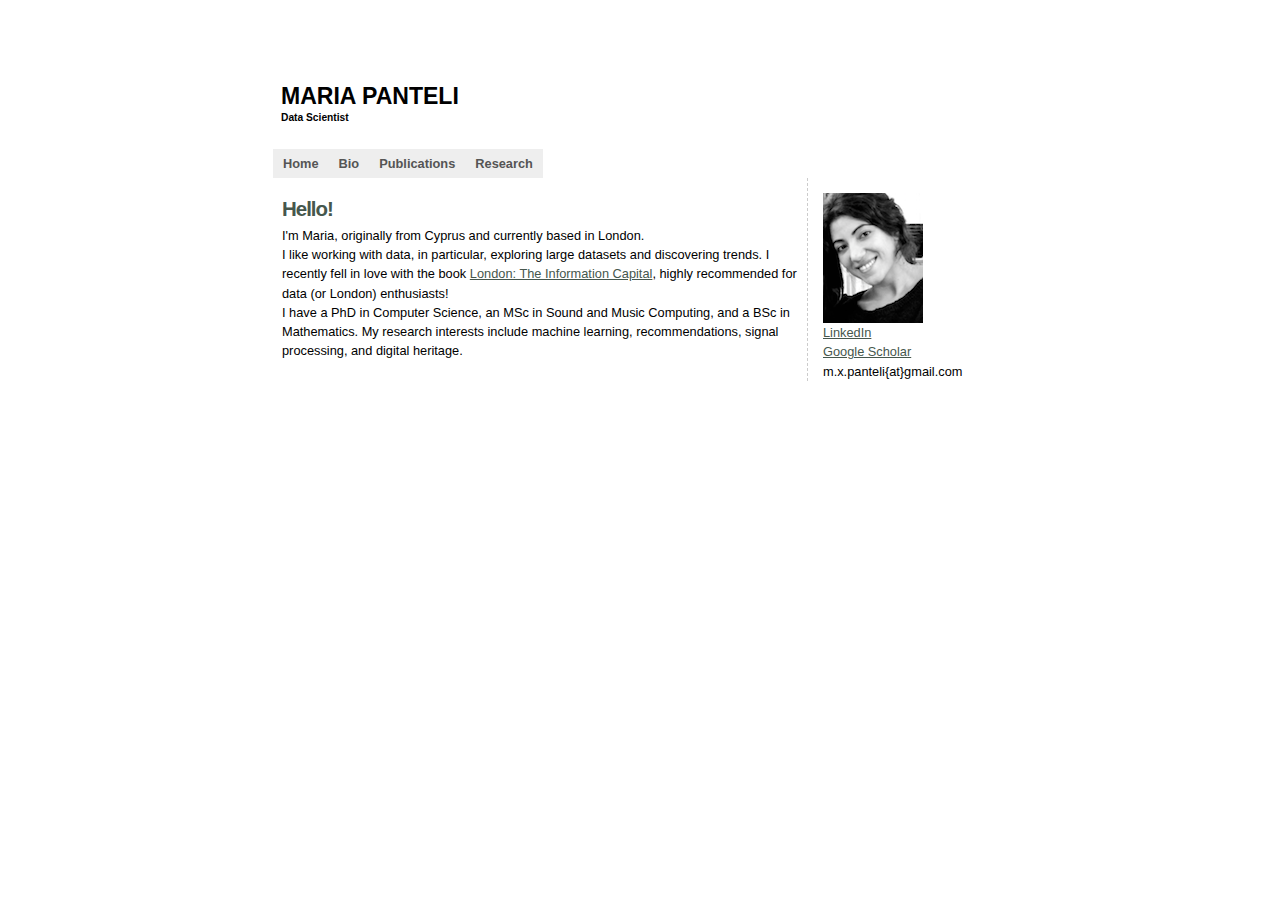
==== index.html @ eeec3b3d "Add google tag" ====
<!DOCTYPE html 
<html 
<head>
<title>Maria Panteli</title>
<link rel="stylesheet" href="util/images/style.css" type="text/css" />
<meta http-equiv="content-type" content="text/html;charset=iso-8859-2" name="google-site-verification" content="dHuB-AtI8QKB1TlMWNPfS7BbsSwpAMMsv7ALNn0kdOY" />
</head>
<body>
<div class="content">
  <div class="preheader">
  </div>
  <div class="header">
    <div class="title">MARIA PANTELI</div>
    <div class="slogan">Data Scientist </div>
  </div>
  <div id="nav">
    <ul>
      <li><a href="index.html" title="Home">Home</a></li>
      <li><a href="Bio.html" title="Bio">Bio</a></li>
      <li><a href="Publications.html" title="Publications">Publications</a></li>
      <li><a href="Research.html" title="Research">Research</a></li>
    </ul>
  </div>
  <div class="main_content">
    <div class="sd_right">
      <div class="text_padding">
        <img src="util/images/photo.png" alt="" /><br />
        <a href="https://uk.linkedin.com/in/mxpanteli" target="_blank">LinkedIn</a><br />
        <a href="https://scholar.google.co.uk/citations?user=DjB3E-EAAAAJ&hl=en" target="_blank">Google Scholar</a><br />
	m.x.panteli{at}gmail.com
      </div>
    </div>
    <div class="sd_left">
      <div class="text_padding">
        <h2>Hello!</h2>
        I'm Maria, originally from Cyprus and currently based in London. 
        <br>
        I like working with data, in particular, exploring large datasets and discovering trends. I recently fell in love with the book 
        <a href="http://theinformationcapital.com" target="_blank">London: The Information Capital</a>, highly recommended for data (or London) enthusiasts!
        <br>
        I have a PhD in Computer Science, an MSc in Sound and Music Computing, and a BSc in Mathematics. My research interests include machine learning, recommendations, signal processing, and digital heritage. 
        </br><br>
      </div>
    </div>
 
<div class="footer">     </div>
  </div>
</div>
</body>
</html>
---- util/images/style.css ----
/*
By Herreman David
http://www.free-css-templates.com
StyleSheet for BinaryNews Template
*/

body {
 background-color: #FFF;
 color: #FFF;
 padding: 0; margin: 0; font: 0.8em Arial, sans-serif; line-height: 1.5em;
}

a { color: #46574D; background: inherit; }
a:hover { color: #647B6D; background: inherit;}

h1 { font: bold 2em Arial, Sans-Serif; letter-spacing: -1px; padding: 16px 0 0 8px; margin: 0; }
h2 { margin: 0; padding: 0; font: normal 1.6em Arial, Sans-Serif; letter-spacing: -1px; }
h1 a { color: #46574D; background: inherit; }
h1 a, h2 a { text-decoration: none; }
h1 a:hover, h2 a:hover { color: #BFE1ED; background: inherit; }
h3 { font: 90% Arial, Sans-Serif; margin: 0 0 10px 0; padding: 0; color: #46574D; background: #FFF; }
p {	margin: 0 0 0px 0; line-height: 1.5em; }
form { margin: 0; }

/*input.search { width: 122px; height: 15px; border: 1px dashed #46574D; background: #FFF url(input.jpg) no-repeat; padding: 3px; color: #616161; }*/
input.search { width: 122px; height: 15px; border: 1px dashed #46574D; background: #FFF; padding: 3px; color: #616161; }
input.submit { width: 28px; height: 20px; font-weight: bold; border: none; background: #FFF; padding: 3px; color: #616161; }



.content { 
    background: #FFF; 
	margin: 0 auto;
	padding: 0px;
	width: 886px;
	color: #000;
}

.preheader {
	background: #FFF;
	color: #000;
	width: 886px;
	height: 71px;
	margin: 0;
	padding: 0;
}

	.preheader a { color: #FFF; background: inherit; text-decoration:none; }
	.preheader a:hover { color: #FFF; background: inherit;}

.preheader .padding {
	
	float: right;
	padding: 52px 70px 0 0;
	color: #FFF;
}

.header {
	background: #FFF;
	color: #000;
	width: 886px;
	height: 78px;
	margin: 0;
	padding: 0;
}

.header .title {
	float: left;
	padding: 12px 0 0 84px;
	color: #000;
	font: bold 1.8em Arial, sans-serif;
}

.header .slogan {
	float: left;
	clear: both;
	padding: 2px 0 0 84px;
	color: #000;
	font: bold 0.8em Arial, sans-serif;
}

#nav {
	background: #000;
	background-color: #FFF;
	width: 886px;
	height: 28px;
	margin: 0;
	padding: 0;
}

#nav ul { margin:0; list-style:none; padding: 0px 0 0 76px; }
#nav a, #nav strong, #nav span { float:left; display:block; color:#555; padding: 5px 10px 5px 10px; background: #eeeeee; text-decoration:none; font-weight: bold; }
#nav a { float:none; }
#nav li { float:left; color: #FFF; background: #9e9e9e; margin:0; padding:0 0 0 0px; }
#nav #current { float:left; background: #cecece; color: #555; }
#nav #current a { float:left; background: #cecece; padding:5px 10px 5px 10px; color:#FFF; }
#nav a:hover { float:left; color:#555; background: #aeaeae; }  
#nav .padding { padding: 5px 0 0 10px; font-weight: bold; }


.main_content {
	background: #FFF;
	background-color: #FFF;
	margin: 0 auto;
	padding: 0px;
	width: 886px;
}


.sd_left {

    background-color: #FFF;
	color: #000;
	margin: 0 0 0px 80px;
	padding: 0px 20px 0px 5px;
	width: 700px;
	
}	

.sd_right {
    clear:both;
    background-color: #FFF;
	float: right;
	color: #000;
	margin: 0 90px 0 0;
	padding: 0px 0px 0 15px;
	width: 170px;
	border-left: 1px dashed #ccc;
}	

* html .sd_right {
    clear:both;
    background-color: #FFF;
	float: right;
	color: #000;
	margin: 0 40px 0 0;
	padding: 0px 0px 0 15px;
	width: 170px;
	border-left: 1px dashed #ccc;
}	


.text_padding {
	padding: 15px 0 0 0;
}

.main_content h2 {
	background-color: #FFF;
	padding: 5px 0 5px 0;
	color: #46574D;
	font: bold 1.6em Arial, sans-serif;
}


.date { 
	color: #46574D; 
	background: #FFFFFF;
	text-align: right; 
	margin: 10px 0 5px 0; 
	padding: 0.4em 0 0 0; 
	border-top: 1px solid #eee;
}

input.button { 
	background: #FFFFF4; 
	color: #808080;
	border-right: 1px solid #ccc;
	border-bottom: 1px solid #ccc;
}

.comments { 
	padding: 10px 10px 8px 10px; 
	margin: 0 0 7px 0; 
	background: #f8f8f8; 
	color: #000;
}

.commentsbox { 
	padding: 8px 0 10px 10px; 
	margin: 0 0 10px 0; 
	background: #f4f4f4; 
	color: #000;
}

.error {
	color: #990000;
	background-color: #FFF0F0;
	padding: 7px;
	margin-top: 5px;
	margin-bottom: 10px;
	border: 1px dashed #990000;
}
.error h2 {
	color: #990000;
	background: inherit;
}

.success {
	color: #000000;
	background: #F5FBE1;
	padding: 7px;
	margin-top: 5px;
	margin-bottom: 5px;
	border: 1px dashed #7BA813;
}
.success h2 {
	color: #7BA813;
	background: inherit;
}

.footer { 
	background: #FFF;
	width: 886px;
	height: 78px;
	color:#555;  
	font-size:90%;
	text-align:center; 
	clear:both;
}

.footer .padding {
	padding: 40px 0 0 0;
		
}
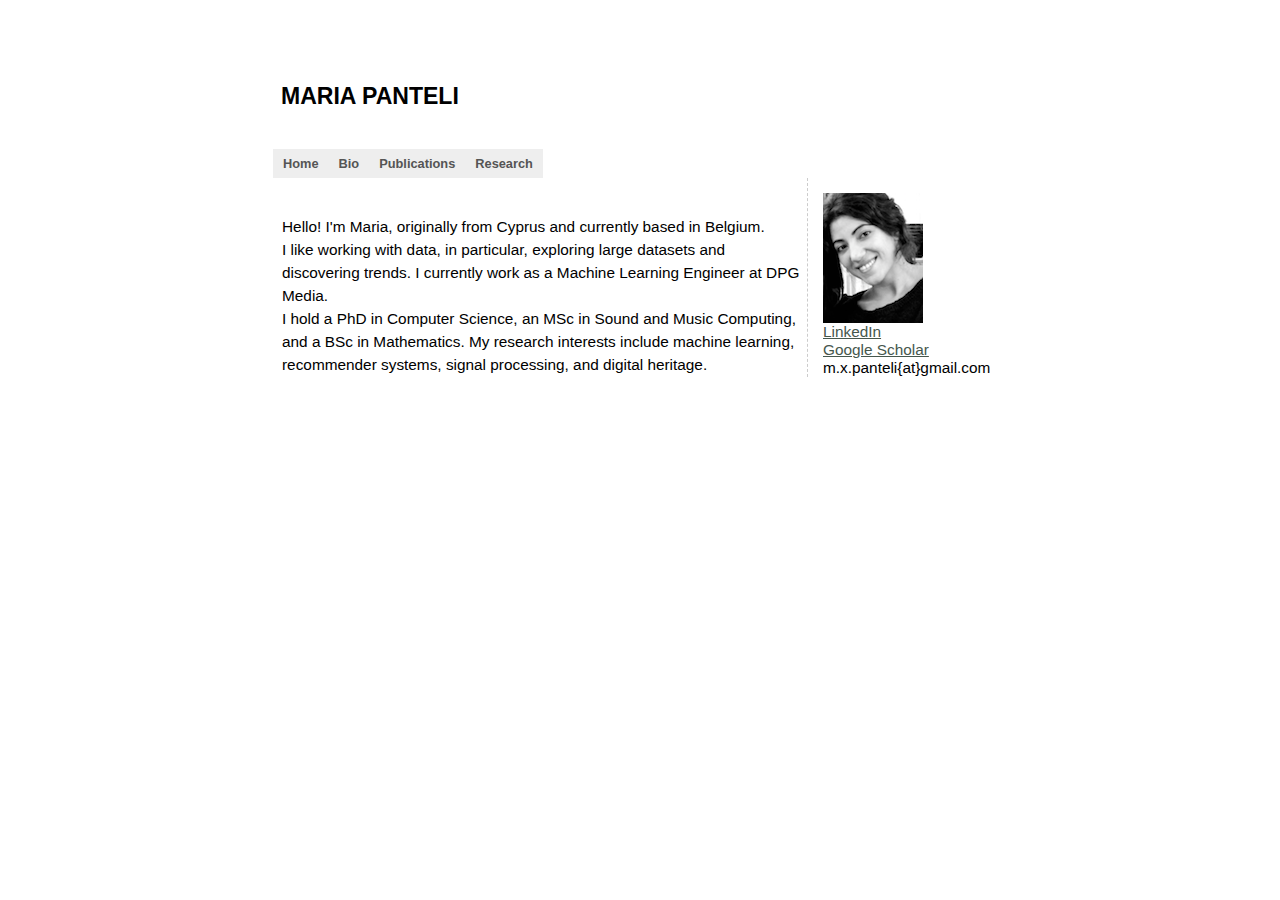
==== commit 4cd649cf: "Update research samples" ====
--- a/index.html
+++ b/index.html
@@ -1,9 +1,9 @@
 <!DOCTYPE html 
-<html 
+<html>
 <head>
 <title>Maria Panteli</title>
 <link rel="stylesheet" href="util/images/style.css" type="text/css" />
-<meta http-equiv="content-type" content="text/html;charset=iso-8859-2" name="google-site-verification" content="dHuB-AtI8QKB1TlMWNPfS7BbsSwpAMMsv7ALNn0kdOY" />
+<meta name="google-site-verification" content="dHuB-AtI8QKB1TlMWNPfS7BbsSwpAMMsv7ALNn0kdOY" />
 </head>
 <body>
 <div class="content">
@@ -11,7 +11,6 @@
   </div>
   <div class="header">
     <div class="title">MARIA PANTELI</div>
-    <div class="slogan">Data Scientist </div>
   </div>
   <div id="nav">
     <ul>
@@ -31,15 +30,16 @@
       </div>
     </div>
     <div class="sd_left">
-      <div class="text_padding">
-        <h2>Hello!</h2>
-        I'm Maria, originally from Cyprus and currently based in London. 
+      <div class="text_padding"> 
+        <p>
+          <br>
+        Hello! I'm Maria, originally from Cyprus and currently based in Belgium.
+	<br>
+        I like working with data, in particular, exploring large datasets and discovering trends. I currently work as a Machine Learning Engineer at DPG Media.
         <br>
-        I like working with data, in particular, exploring large datasets and discovering trends. I recently fell in love with the book 
-        <a href="http://theinformationcapital.com" target="_blank">London: The Information Capital</a>, highly recommended for data (or London) enthusiasts!
-        <br>
-        I have a PhD in Computer Science, an MSc in Sound and Music Computing, and a BSc in Mathematics. My research interests include machine learning, recommendations, signal processing, and digital heritage. 
+        I hold a PhD in Computer Science, an MSc in Sound and Music Computing, and a BSc in Mathematics. My research interests include machine learning, recommender systems, signal processing, and digital heritage. 
         </br><br>
+      </p>
       </div>
     </div>
  
--- a/util/images/style.css
+++ b/util/images/style.css
@@ -26,6 +26,7 @@
 input.search { width: 122px; height: 15px; border: 1px dashed #46574D; background: #FFF; padding: 3px; color: #616161; }
 input.submit { width: 28px; height: 20px; font-weight: bold; border: none; background: #FFF; padding: 3px; color: #616161; }
 
+#more {display: none;}
 
 
 .content { 
@@ -142,6 +143,7 @@
 
 .text_padding {
 	padding: 15px 0 0 0;
+	font: normal 1.2em Arial, sans-serif;
 }
 
 .main_content h2 {
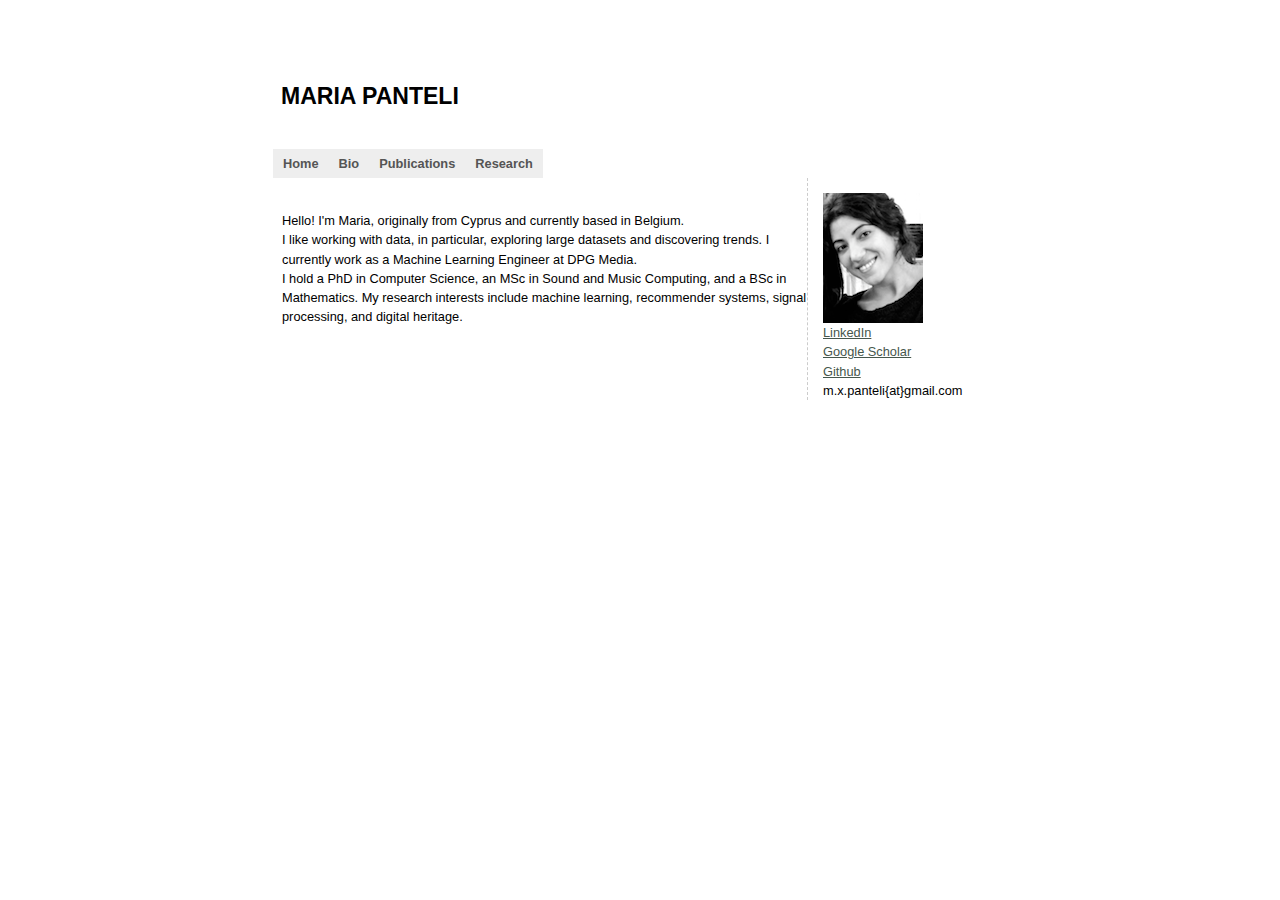
==== commit 21f07fee: "Add readme" ====
--- a/index.html
+++ b/index.html
@@ -26,6 +26,7 @@
         <img src="util/images/photo.png" alt="" /><br />
         <a href="https://uk.linkedin.com/in/mxpanteli" target="_blank">LinkedIn</a><br />
         <a href="https://scholar.google.co.uk/citations?user=DjB3E-EAAAAJ&hl=en" target="_blank">Google Scholar</a><br />
+        <a href="https://github.com/mpanteli" target="_blank">Github</a>
 	m.x.panteli{at}gmail.com
       </div>
     </div>
--- a/util/images/style.css
+++ b/util/images/style.css
@@ -143,7 +143,6 @@
 
 .text_padding {
 	padding: 15px 0 0 0;
-	font: normal 1.2em Arial, sans-serif;
 }
 
 .main_content h2 {
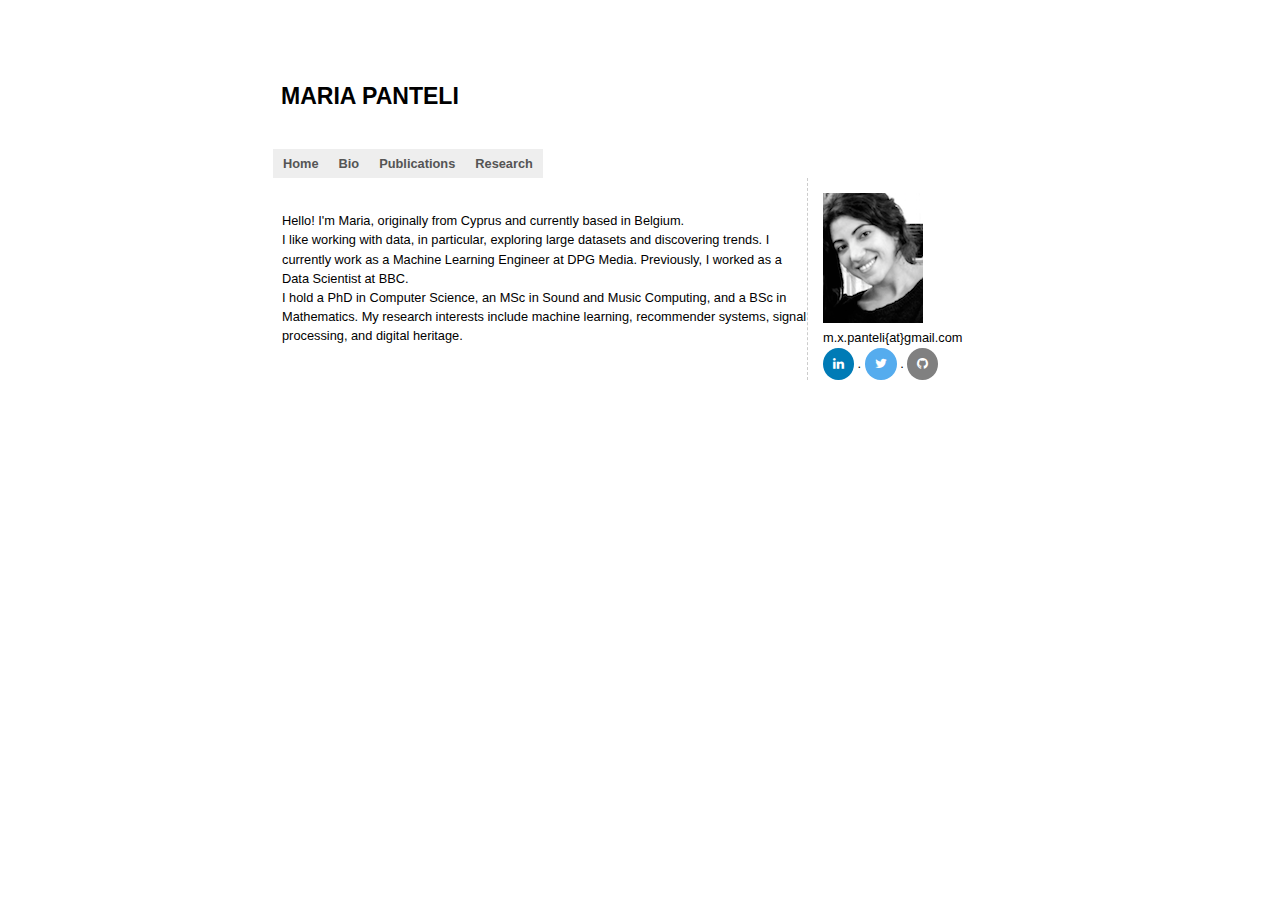
==== commit 18f3238a: "Add verification, social media icons" ====
--- a/index.html
+++ b/index.html
@@ -1,8 +1,10 @@
-<!DOCTYPE html 
+<!DOCTYPE html>
 <html>
 <head>
 <title>Maria Panteli</title>
 <link rel="stylesheet" href="util/images/style.css" type="text/css" />
+<meta http-equiv="content-type" content="text/html; charset=UTF-8">
+<meta name="description" CONTENT="Website of Maria Panteli, PhD, Data Scientist">
 <meta name="google-site-verification" content="dHuB-AtI8QKB1TlMWNPfS7BbsSwpAMMsv7ALNn0kdOY" />
 </head>
 <body>
@@ -23,11 +25,16 @@
   <div class="main_content">
     <div class="sd_right">
       <div class="text_padding">
-        <img src="util/images/photo.png" alt="" /><br />
-        <a href="https://uk.linkedin.com/in/mxpanteli" target="_blank">LinkedIn</a><br />
+        <img src="util/images/photo.png" alt="" /><br>
+        m.x.panteli{at}gmail.com <br>
+        <link rel="stylesheet" href="https://cdnjs.cloudflare.com/ajax/libs/font-awesome/4.7.0/css/font-awesome.min.css">
+        <a href="https://www.linkedin.com/in/mxpanteli" class="fa fa-linkedin"></a> . 
+        <a href="https://twitter.com/mxpanteli/" class="fa fa-twitter"></a> . 
+        <a href="https://github.com/mpanteli" class="fa fa-github"></a>
+        <!-- <a href="https://www.linkedin.com/in/mxpanteli" target="_blank">LinkedIn</a><br />
         <a href="https://scholar.google.co.uk/citations?user=DjB3E-EAAAAJ&hl=en" target="_blank">Google Scholar</a><br />
-        <a href="https://github.com/mpanteli" target="_blank">Github</a>
-	m.x.panteli{at}gmail.com
+        <a href="https://github.com/mpanteli" target="_blank">Github</a><br>
+        <a href="https://twitter.com/mxpanteli/" target="_blank">Twitter</a> -->
       </div>
     </div>
     <div class="sd_left">
@@ -35,8 +42,8 @@
         <p>
           <br>
         Hello! I'm Maria, originally from Cyprus and currently based in Belgium.
-	<br>
-        I like working with data, in particular, exploring large datasets and discovering trends. I currently work as a Machine Learning Engineer at DPG Media.
+	       <br>
+        I like working with data, in particular, exploring large datasets and discovering trends. I currently work as a Machine Learning Engineer at DPG Media. Previously, I worked as a Data Scientist at BBC. 
         <br>
         I hold a PhD in Computer Science, an MSc in Sound and Music Computing, and a BSc in Mathematics. My research interests include machine learning, recommender systems, signal processing, and digital heritage. 
         </br><br>
--- a/util/images/style.css
+++ b/util/images/style.css
@@ -224,3 +224,28 @@
 		
 }
 
+.fa {
+  /*
+  width: 30px;
+  */
+  padding: 10px;
+  font-size: 30px;
+  text-align: center;
+  text-decoration: none;
+  border-radius: 50%;
+}
+
+.fa-twitter {
+  background: #55ACEE;
+  color: white;
+}
+
+.fa-linkedin {
+  background: #007bb6;
+  color: white;
+}
+
+.fa-github {
+  background: grey;
+  color: white;
+}
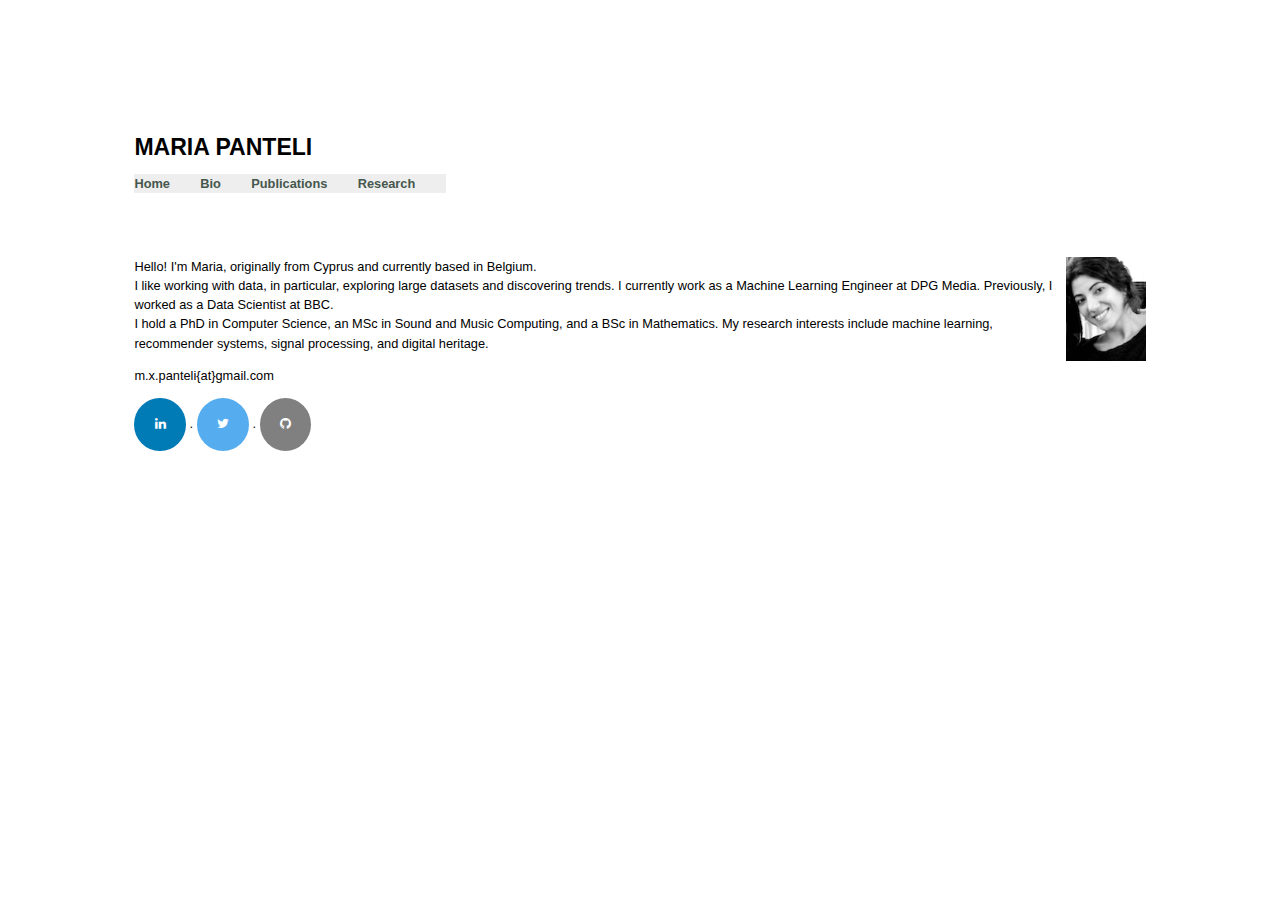
==== commit 9d17632a: "Clean up, mobile friendly style" ====
--- a/index.html
+++ b/index.html
@@ -3,14 +3,13 @@
 <head>
 <title>Maria Panteli</title>
 <link rel="stylesheet" href="util/images/style.css" type="text/css" />
+<meta name="viewport" content="width=device-width, initial-scale=1" />
 <meta http-equiv="content-type" content="text/html; charset=UTF-8">
 <meta name="description" CONTENT="Website of Maria Panteli, PhD, Data Scientist">
 <meta name="google-site-verification" content="dHuB-AtI8QKB1TlMWNPfS7BbsSwpAMMsv7ALNn0kdOY" />
 </head>
 <body>
 <div class="content">
-  <div class="preheader">
-  </div>
   <div class="header">
     <div class="title">MARIA PANTELI</div>
   </div>
@@ -23,35 +22,28 @@
     </ul>
   </div>
   <div class="main_content">
-    <div class="sd_right">
-      <div class="text_padding">
-        <img src="util/images/photo.png" alt="" /><br>
-        m.x.panteli{at}gmail.com <br>
+      <div class="text_padding"> 
+        <br>
+        <img src="util/images/photo.png" alt="" align="right" width=80vh/>
+        
+        Hello! I'm Maria, originally from Cyprus and currently based in Belgium.
+	       <br>
+        I like working with data, in particular, exploring large datasets and discovering trends. I currently work as a Machine Learning Engineer at DPG Media. Previously, I worked as a Data Scientist at BBC. 
+        <br>
+        I hold a PhD in Computer Science, an MSc in Sound and Music Computing, and a BSc in Mathematics. My research interests include machine learning, recommender systems, signal processing, and digital heritage. 
+      </div>
+      <div class="text_padding"> 
+        <p>m.x.panteli{at}gmail.com</p>
         <link rel="stylesheet" href="https://cdnjs.cloudflare.com/ajax/libs/font-awesome/4.7.0/css/font-awesome.min.css">
         <a href="https://www.linkedin.com/in/mxpanteli" class="fa fa-linkedin"></a> . 
         <a href="https://twitter.com/mxpanteli/" class="fa fa-twitter"></a> . 
         <a href="https://github.com/mpanteli" class="fa fa-github"></a>
+        
         <!-- <a href="https://www.linkedin.com/in/mxpanteli" target="_blank">LinkedIn</a><br />
         <a href="https://scholar.google.co.uk/citations?user=DjB3E-EAAAAJ&hl=en" target="_blank">Google Scholar</a><br />
         <a href="https://github.com/mpanteli" target="_blank">Github</a><br>
         <a href="https://twitter.com/mxpanteli/" target="_blank">Twitter</a> -->
       </div>
-    </div>
-    <div class="sd_left">
-      <div class="text_padding"> 
-        <p>
-          <br>
-        Hello! I'm Maria, originally from Cyprus and currently based in Belgium.
-	       <br>
-        I like working with data, in particular, exploring large datasets and discovering trends. I currently work as a Machine Learning Engineer at DPG Media. Previously, I worked as a Data Scientist at BBC. 
-        <br>
-        I hold a PhD in Computer Science, an MSc in Sound and Music Computing, and a BSc in Mathematics. My research interests include machine learning, recommender systems, signal processing, and digital heritage. 
-        </br><br>
-      </p>
-      </div>
-    </div>
- 
-<div class="footer">     </div>
   </div>
 </div>
 </body>
--- a/util/images/style.css
+++ b/util/images/style.css
@@ -6,231 +6,59 @@
 
 body {
  background-color: #FFF;
- color: #FFF;
- padding: 0; margin: 0; font: 0.8em Arial, sans-serif; line-height: 1.5em;
+ color: #FFF; font: 0.8em Arial, sans-serif; line-height: 1.5em;
 }
 
 a { color: #46574D; background: inherit; }
 a:hover { color: #647B6D; background: inherit;}
 
-h1 { font: bold 2em Arial, Sans-Serif; letter-spacing: -1px; padding: 16px 0 0 8px; margin: 0; }
-h2 { margin: 0; padding: 0; font: normal 1.6em Arial, Sans-Serif; letter-spacing: -1px; }
-h1 a { color: #46574D; background: inherit; }
-h1 a, h2 a { text-decoration: none; }
-h1 a:hover, h2 a:hover { color: #BFE1ED; background: inherit; }
-h3 { font: 90% Arial, Sans-Serif; margin: 0 0 10px 0; padding: 0; color: #46574D; background: #FFF; }
-p {	margin: 0 0 0px 0; line-height: 1.5em; }
-form { margin: 0; }
+h1 { font: bold 2em Arial, Sans-Serif;}
+h2 { font: normal 1.6em Arial, Sans-Serif; }
+h3 { font: 90% Arial, Sans-Serif;  color: #46574D; background: #FFF; }
+p {	line-height: 1.5em; }
 
-/*input.search { width: 122px; height: 15px; border: 1px dashed #46574D; background: #FFF url(input.jpg) no-repeat; padding: 3px; color: #616161; }*/
-input.search { width: 122px; height: 15px; border: 1px dashed #46574D; background: #FFF; padding: 3px; color: #616161; }
-input.submit { width: 28px; height: 20px; font-weight: bold; border: none; background: #FFF; padding: 3px; color: #616161; }
 
 #more {display: none;}
 
 
 .content { 
     background: #FFF; 
-	margin: 0 auto;
-	padding: 0px;
-	width: 886px;
+	padding: 10%;
 	color: #000;
-}
-
-.preheader {
-	background: #FFF;
-	color: #000;
-	width: 886px;
-	height: 71px;
-	margin: 0;
-	padding: 0;
-}
-
-	.preheader a { color: #FFF; background: inherit; text-decoration:none; }
-	.preheader a:hover { color: #FFF; background: inherit;}
-
-.preheader .padding {
-	
-	float: right;
-	padding: 52px 70px 0 0;
-	color: #FFF;
 }
 
 .header {
 	background: #FFF;
 	color: #000;
-	width: 886px;
-	height: 78px;
-	margin: 0;
-	padding: 0;
 }
 
 .header .title {
-	float: left;
-	padding: 12px 0 0 84px;
 	color: #000;
 	font: bold 1.8em Arial, sans-serif;
-}
-
-.header .slogan {
-	float: left;
-	clear: both;
-	padding: 2px 0 0 84px;
-	color: #000;
-	font: bold 0.8em Arial, sans-serif;
 }
 
 #nav {
 	background: #000;
 	background-color: #FFF;
-	width: 886px;
-	height: 28px;
-	margin: 0;
-	padding: 0;
 }
 
-#nav ul { margin:0; list-style:none; padding: 0px 0 0 76px; }
-#nav a, #nav strong, #nav span { float:left; display:block; color:#555; padding: 5px 10px 5px 10px; background: #eeeeee; text-decoration:none; font-weight: bold; }
-#nav a { float:none; }
-#nav li { float:left; color: #FFF; background: #9e9e9e; margin:0; padding:0 0 0 0px; }
-#nav #current { float:left; background: #cecece; color: #555; }
-#nav #current a { float:left; background: #cecece; padding:5px 10px 5px 10px; color:#FFF; }
-#nav a:hover { float:left; color:#555; background: #aeaeae; }  
-#nav .padding { padding: 5px 0 0 10px; font-weight: bold; }
+#nav ul {padding: 0 0 5% 0; list-style-type: none;}
+#nav a, #nav strong, #nav span { display:block; text-decoration:none; font-weight: bold; }
+#nav li { float:left; padding: 0 3% 0 0; color: #FFF; background: #eeeeee; }
+#nav #current { background: #cecece; color: #555; }
+#nav #current a { background: #cecece; color:#FFF; }
+#nav a:hover { color:#555; background: #aeaeae; }
+/*#nav .padding { padding:5px 10px 5px 10px; font-weight: bold; }*/
 
 
 .main_content {
 	background: #FFF;
 	background-color: #FFF;
-	margin: 0 auto;
-	padding: 0px;
-	width: 886px;
 }
 
 
-.sd_left {
-
-    background-color: #FFF;
-	color: #000;
-	margin: 0 0 0px 80px;
-	padding: 0px 20px 0px 5px;
-	width: 700px;
-	
-}	
-
-.sd_right {
-    clear:both;
-    background-color: #FFF;
-	float: right;
-	color: #000;
-	margin: 0 90px 0 0;
-	padding: 0px 0px 0 15px;
-	width: 170px;
-	border-left: 1px dashed #ccc;
-}	
-
-* html .sd_right {
-    clear:both;
-    background-color: #FFF;
-	float: right;
-	color: #000;
-	margin: 0 40px 0 0;
-	padding: 0px 0px 0 15px;
-	width: 170px;
-	border-left: 1px dashed #ccc;
-}	
-
-
-.text_padding {
-	padding: 15px 0 0 0;
-}
-
-.main_content h2 {
-	background-color: #FFF;
-	padding: 5px 0 5px 0;
-	color: #46574D;
-	font: bold 1.6em Arial, sans-serif;
-}
-
-
-.date { 
-	color: #46574D; 
-	background: #FFFFFF;
-	text-align: right; 
-	margin: 10px 0 5px 0; 
-	padding: 0.4em 0 0 0; 
-	border-top: 1px solid #eee;
-}
-
-input.button { 
-	background: #FFFFF4; 
-	color: #808080;
-	border-right: 1px solid #ccc;
-	border-bottom: 1px solid #ccc;
-}
-
-.comments { 
-	padding: 10px 10px 8px 10px; 
-	margin: 0 0 7px 0; 
-	background: #f8f8f8; 
-	color: #000;
-}
-
-.commentsbox { 
-	padding: 8px 0 10px 10px; 
-	margin: 0 0 10px 0; 
-	background: #f4f4f4; 
-	color: #000;
-}
-
-.error {
-	color: #990000;
-	background-color: #FFF0F0;
-	padding: 7px;
-	margin-top: 5px;
-	margin-bottom: 10px;
-	border: 1px dashed #990000;
-}
-.error h2 {
-	color: #990000;
-	background: inherit;
-}
-
-.success {
-	color: #000000;
-	background: #F5FBE1;
-	padding: 7px;
-	margin-top: 5px;
-	margin-bottom: 5px;
-	border: 1px dashed #7BA813;
-}
-.success h2 {
-	color: #7BA813;
-	background: inherit;
-}
-
-.footer { 
-	background: #FFF;
-	width: 886px;
-	height: 78px;
-	color:#555;  
-	font-size:90%;
-	text-align:center; 
-	clear:both;
-}
-
-.footer .padding {
-	padding: 40px 0 0 0;
-		
-}
-
 .fa {
-  /*
-  width: 30px;
-  */
-  padding: 10px;
-  font-size: 30px;
-  text-align: center;
+  padding: 2%;
   text-decoration: none;
   border-radius: 50%;
 }
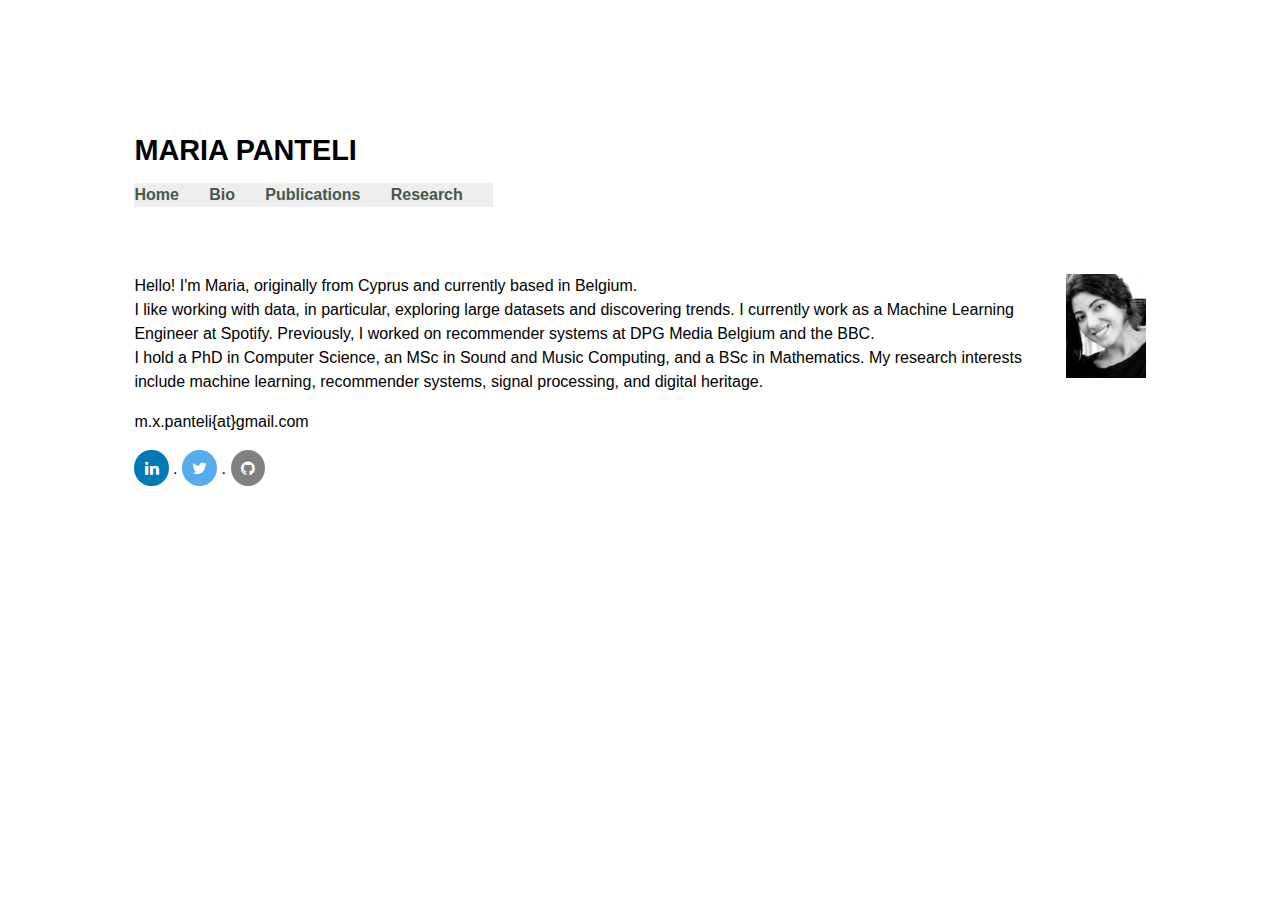
==== commit fe6b37cd: "Update sections" ====
--- a/index.html
+++ b/index.html
@@ -28,7 +28,7 @@
         
         Hello! I'm Maria, originally from Cyprus and currently based in Belgium.
 	       <br>
-        I like working with data, in particular, exploring large datasets and discovering trends. I currently work as a Machine Learning Engineer at DPG Media. Previously, I worked as a Data Scientist at BBC. 
+        I like working with data, in particular, exploring large datasets and discovering trends. I currently work as a Machine Learning Engineer at Spotify. Previously, I worked on recommender systems at DPG Media Belgium and the BBC. 
         <br>
         I hold a PhD in Computer Science, an MSc in Sound and Music Computing, and a BSc in Mathematics. My research interests include machine learning, recommender systems, signal processing, and digital heritage. 
       </div>
--- a/util/images/style.css
+++ b/util/images/style.css
@@ -6,20 +6,15 @@
 
 body {
  background-color: #FFF;
- color: #FFF; font: 0.8em Arial, sans-serif; line-height: 1.5em;
+ color: #FFF; font-family: Arial, sans-serif; line-height: 1.5;
 }
 
 a { color: #46574D; background: inherit; }
 a:hover { color: #647B6D; background: inherit;}
 
-h1 { font: bold 2em Arial, Sans-Serif;}
-h2 { font: normal 1.6em Arial, Sans-Serif; }
-h3 { font: 90% Arial, Sans-Serif;  color: #46574D; background: #FFF; }
-p {	line-height: 1.5em; }
-
-
-#more {display: none;}
-
+#more1 {display: none;}
+#more2 {display: none;}
+#more3 {display: none;}
 
 .content { 
     background: #FFF; 
@@ -48,17 +43,14 @@
 #nav #current { background: #cecece; color: #555; }
 #nav #current a { background: #cecece; color:#FFF; }
 #nav a:hover { color:#555; background: #aeaeae; }
-/*#nav .padding { padding:5px 10px 5px 10px; font-weight: bold; }*/
-
 
 .main_content {
 	background: #FFF;
 	background-color: #FFF;
 }
 
-
 .fa {
-  padding: 2%;
+  padding: 1%;
   text-decoration: none;
   border-radius: 50%;
 }
